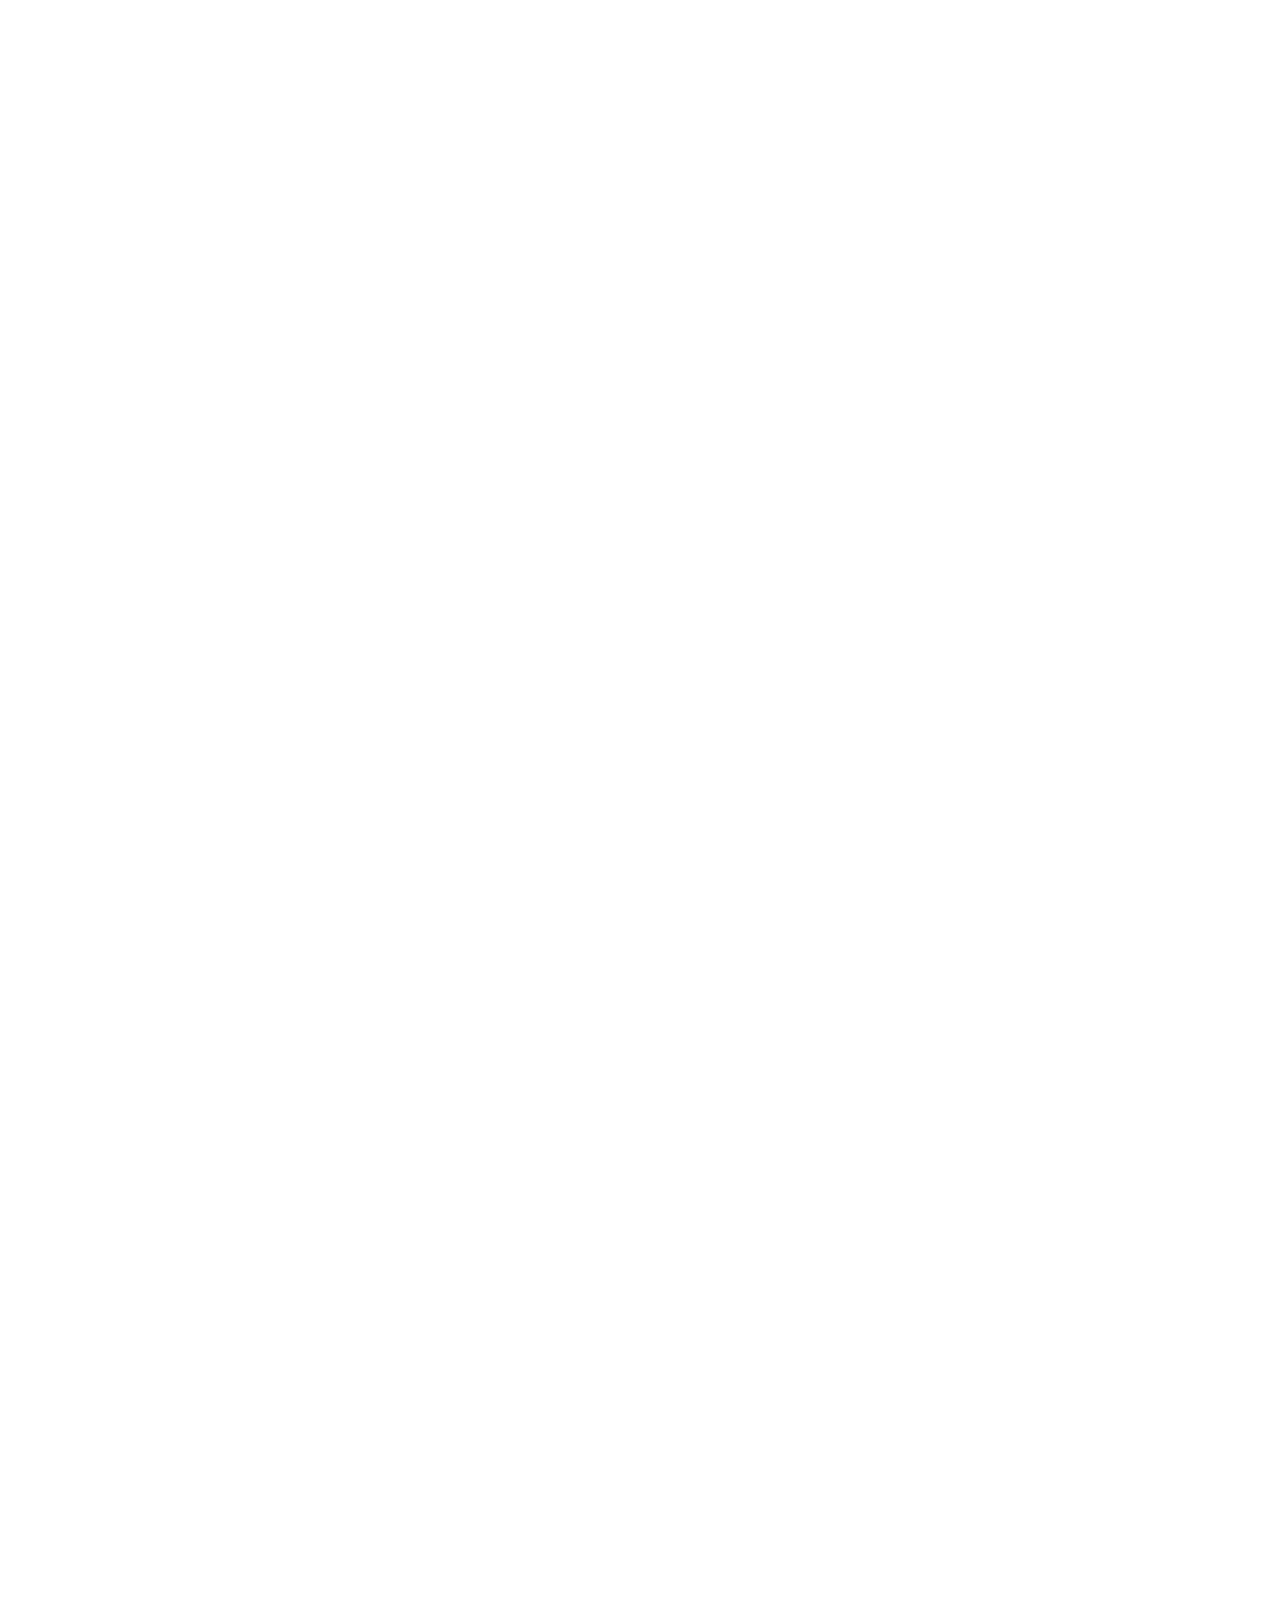
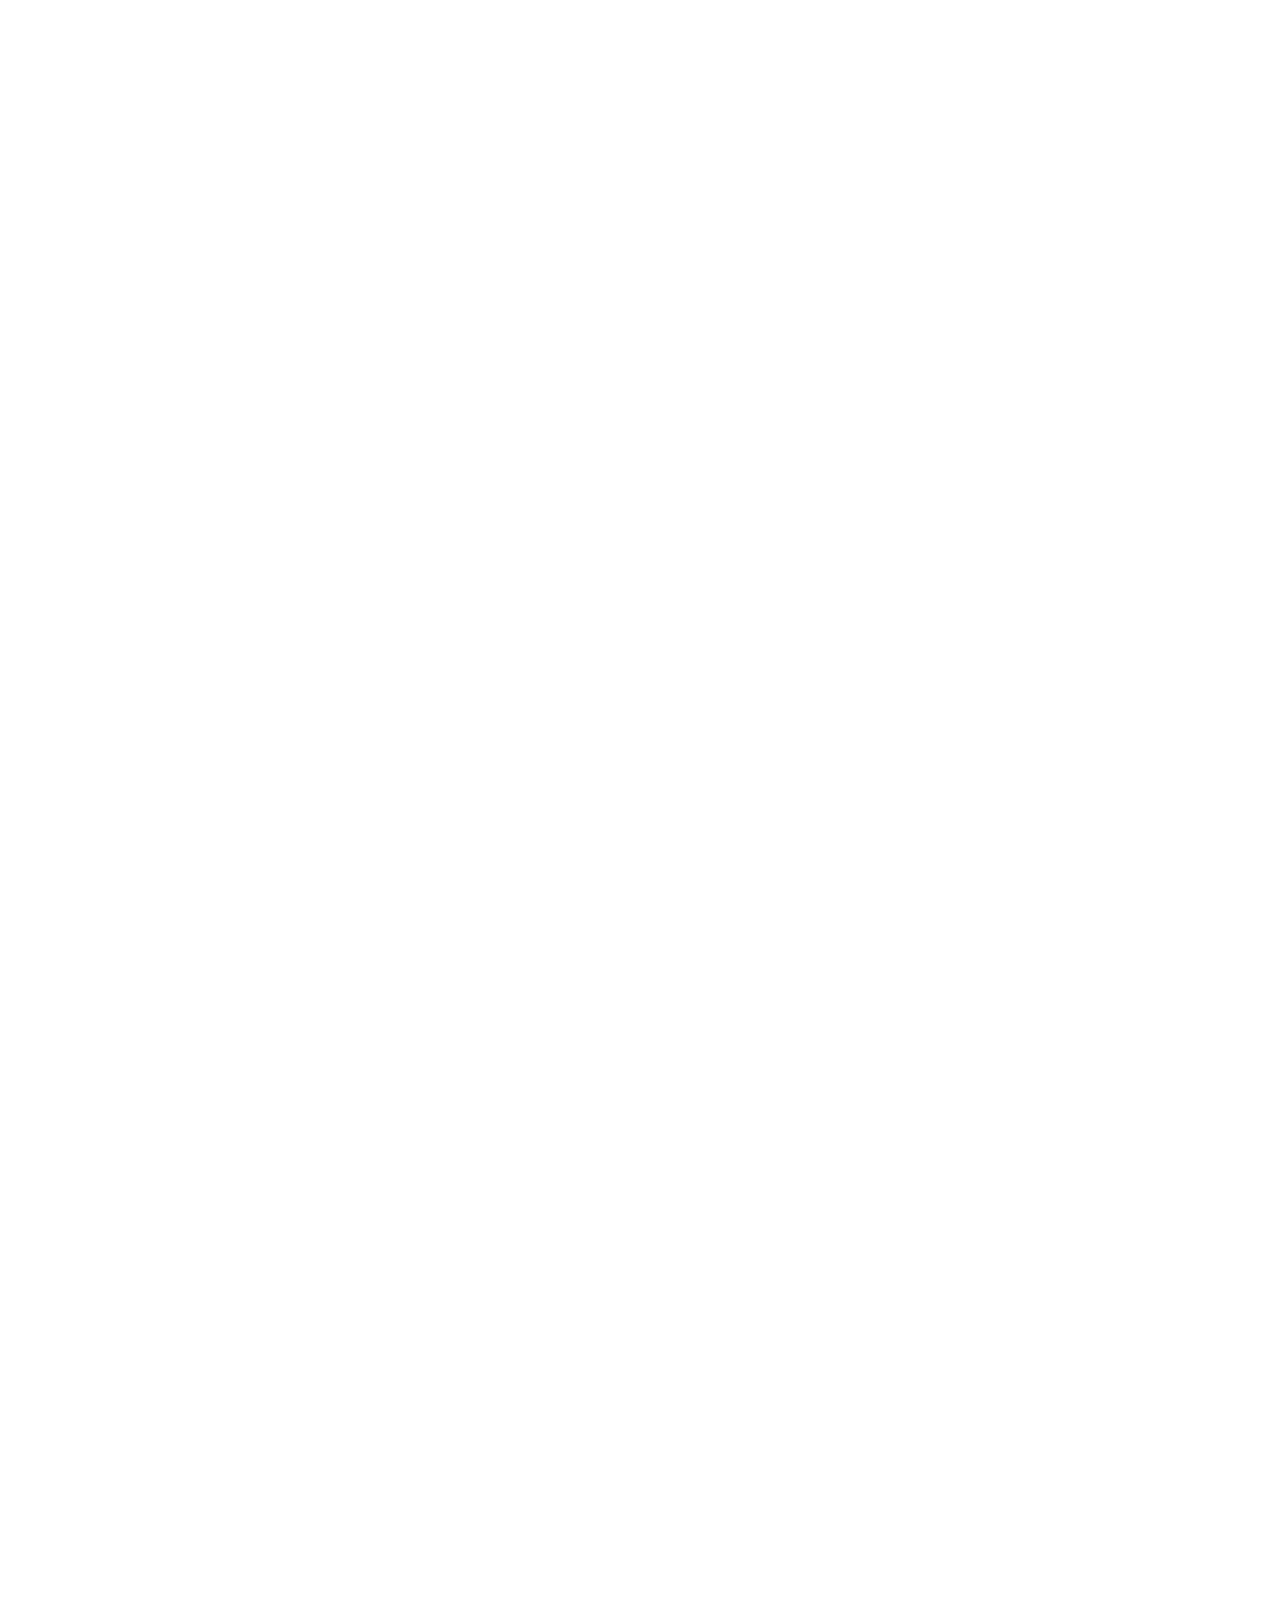
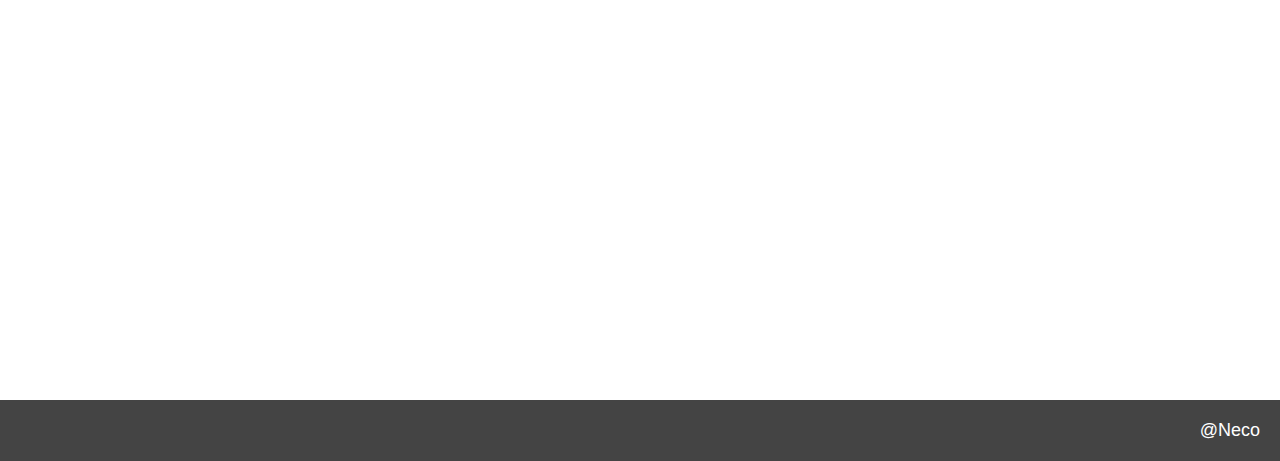
==== index.html @ b5012be7 "new_summary" ====
<!DOCTYPE html>
<html lang="ja">
<head>
  <meta charset="UTF-8" />
  <meta name="viewport" content="width=device-width, initial-scale=1.0" />
  <title>紹介ページ</title>
  <link rel="stylesheet" href="style.css" />
  <script defer src="index.js"></script>
</head>
<body>
  <div class="back-to-top" id="backToTop">TOPに戻る</div>

  <!-- ヘッダータイトル -->
  <section class="hero">
    <h1 class="fade-in-left">｜Hello World.</h1>
  </section>

  <!-- コンテンツ切り替えセクション -->
  <section class="content-section" id="section1">
    <img src="images/img1.jpg" alt="説明1" class="bg-img" />
    <p class="description">これは最初の説明文です。</p>
  </section>

  <section class="content-section" id="section2">
    <img src="images/img2.jpg" alt="説明2" class="bg-img" />
    <p class="description">これは2番目の説明文です。</p>
  </section>

  <section class="content-section" id="section3">
    <img src="images/img3.jpg" alt="説明3" class="bg-img" />
    <p class="description">これは3番目の説明文です。</p>
  </section>

  <!-- フッター -->
  <footer class="footer">
    <div class="sign">@Neco</div>
  </footer>
</body>
</html>
---- style.css ----
body {
  margin: 0;
  font-family: sans-serif;
}

.button-container {
  display: flex;
  justify-content: center;
  align-items: center;
  gap: 100px;
  height: 100vh;
  flex-wrap: wrap;
  background: #fdfdfd;
}

.button-group {
  display: flex;
  flex-direction: column;
  align-items: center;
  position: relative;
}

.btn {
  padding: 20px 40px;
  font-size: 24px;
  border: none;
  cursor: pointer;
  color: white;
  margin: 20px 0;
  transition: transform 0.3s, background-color 0.3s;
}

.btn.red { background-color: #e74c3c; }
.btn.blue { background-color: #3498db; }

.btn:hover {
  transform: scale(1.1);
  background-color: #555;
}

.popup {
  opacity: 0;
  font-size: 20px;
  font-weight: bold;
  margin-bottom: 10px;
  color: #333;
  transition: opacity 1s ease-in;
}

.popup.show {
  opacity: 1;
}

.desc {
  font-size: 16px;
  text-align: center;
  max-width: 250px;
}

.header {
  display: flex;
  justify-content: space-between;
  align-items: center;
  background: #333;
  color: white;
  padding: 10px 20px;
}

.logo {
  font-size: 24px;
  cursor: pointer;
}

.coin-count {
  font-size: 18px;
}

.game-main {
  display: flex;
  justify-content: center;
  gap: 100px;
  align-items: center;
  height: 80vh;
  background: white;
  animation: fadeInUp 1s ease;
}

.footer {
  display: flex;
  justify-content: flex-end;
  padding: 20px;
  background: #444;
  color: white;
}

.sign {
  font-size: 18px;
}

.back-to-top {
  position: fixed;
  top: -60px;
  left: 0;
  width: 100%;
  background: rgba(34, 34, 34, 0.9);
  color: white;
  text-align: center;
  padding: 15px 0;
  font-size: 18px;
  transition: top 0.5s ease;
  z-index: 1000;
  cursor: pointer;
}

@keyframes fadeInUp {
  from {
    transform: translateY(30px);
    opacity: 0;
  }
  to {
    transform: translateY(0);
    opacity: 1;
  }
}

/* 追加部分（index用） */

.hero {
    height: 100vh;
    display: flex;
    justify-content: center;
    align-items: center;
    background: white;
  }
  
  .fade-in-left {
    opacity: 0;
    transform: translateX(-50px);
    animation: fadeLeft 1s forwards;
    font-size: 48px;
    color: black;
  }
  
  @keyframes fadeLeft {
    to {
      opacity: 1;
      transform: translateX(0);
    }
  }
  
  .content-section {
    position: relative;
    height: 100vh;
    overflow: hidden;
  }
  
  .bg-img {
    position: absolute;
    width: 100%;
    height: 100%;
    object-fit: cover;
    z-index: -1;
    opacity: 0;
    transition: opacity 1s ease-in-out;
  }
  
  .description {
    position: relative;
    top: 50%;
    transform: translateY(-50%);
    color: white;
    font-size: 32px;
    text-align: center;
    opacity: 0;
    transition: opacity 1s ease-in-out;
  }
  
  .content-section.active .bg-img,
  .content-section.active .description {
    opacity: 1;
  }
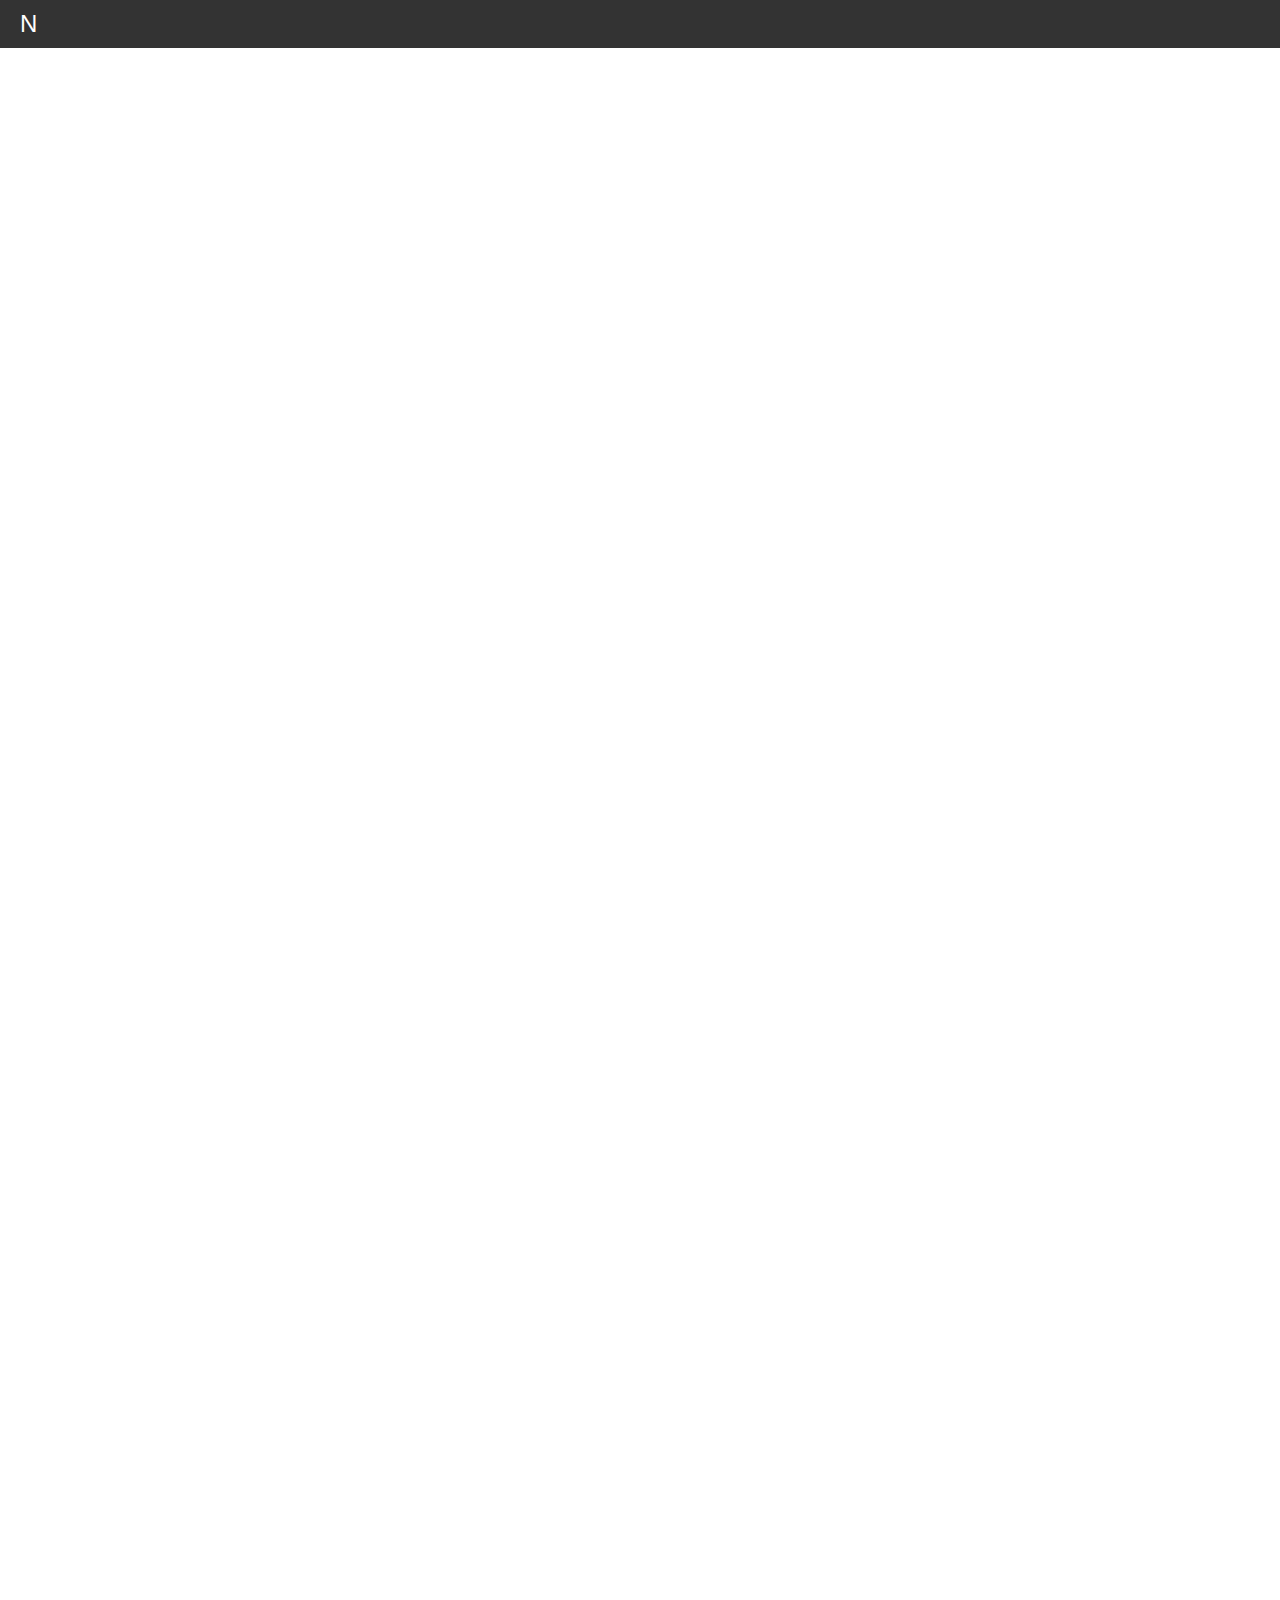
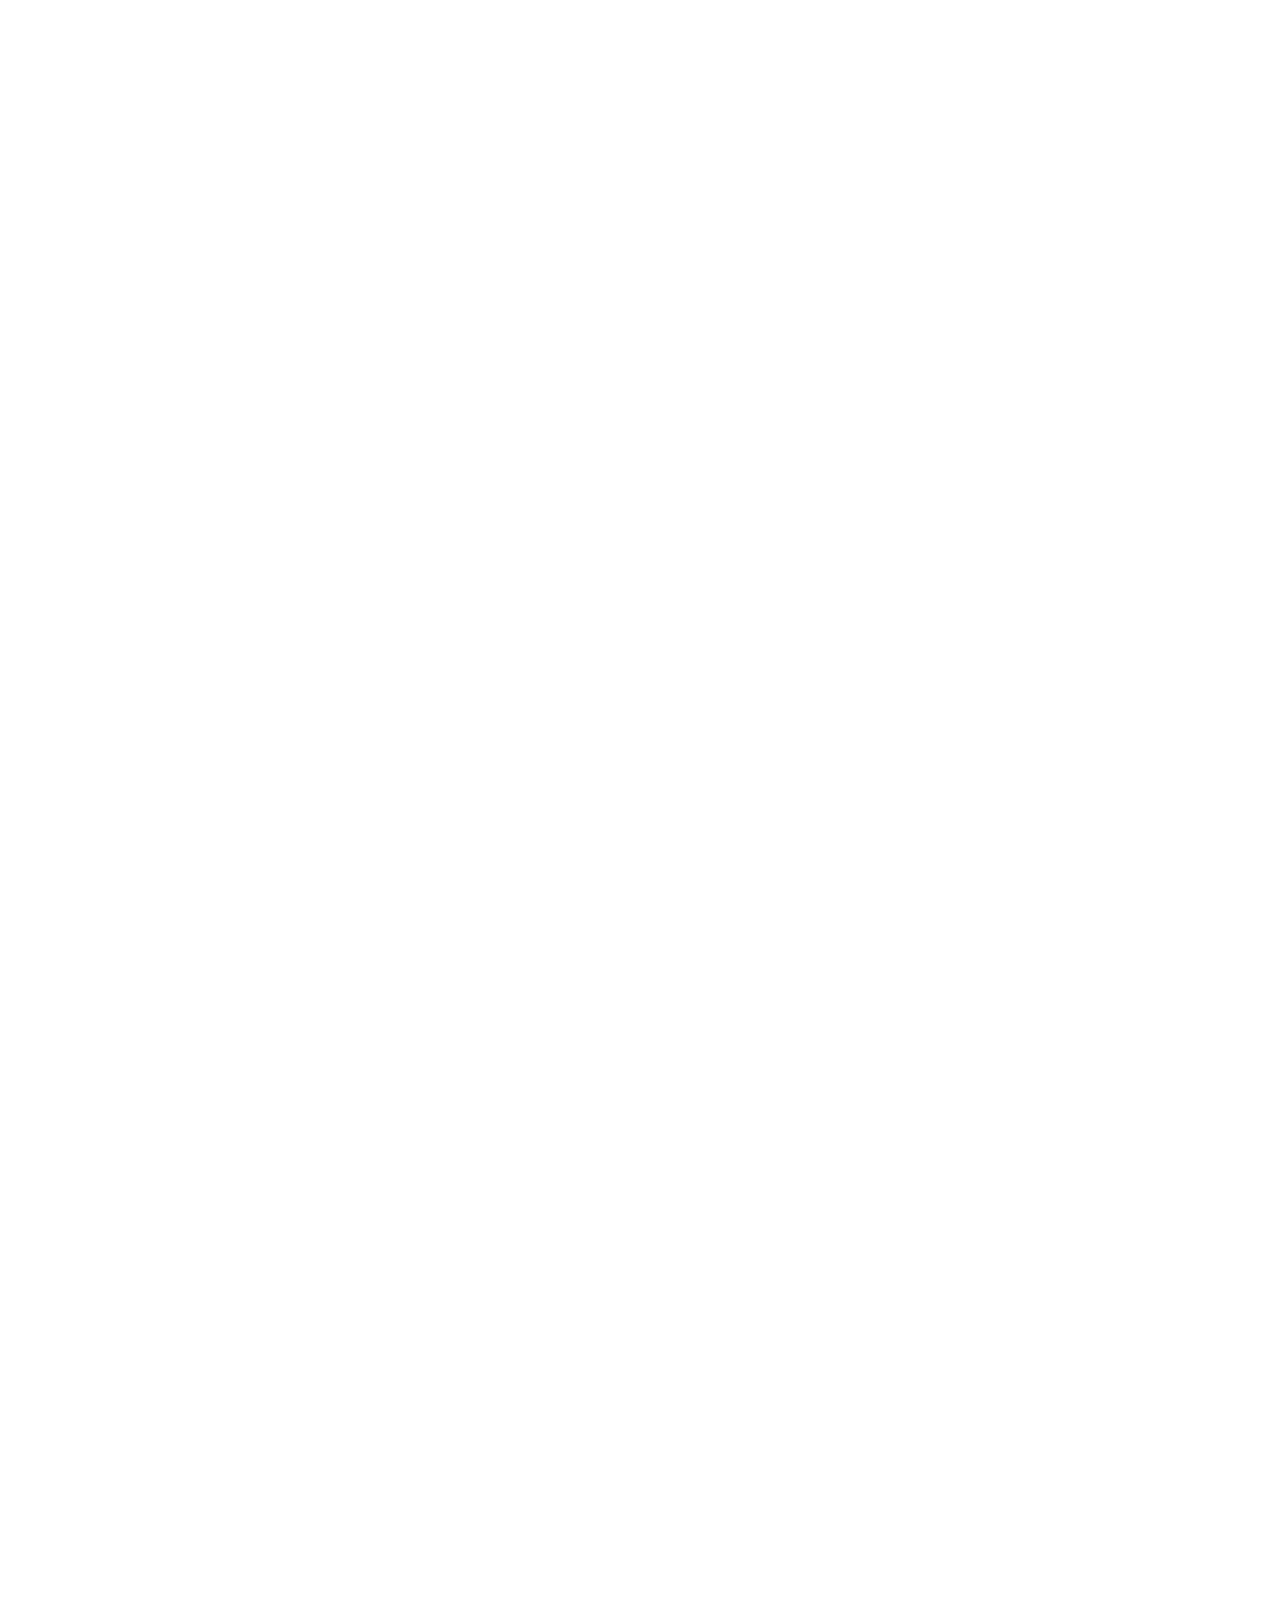
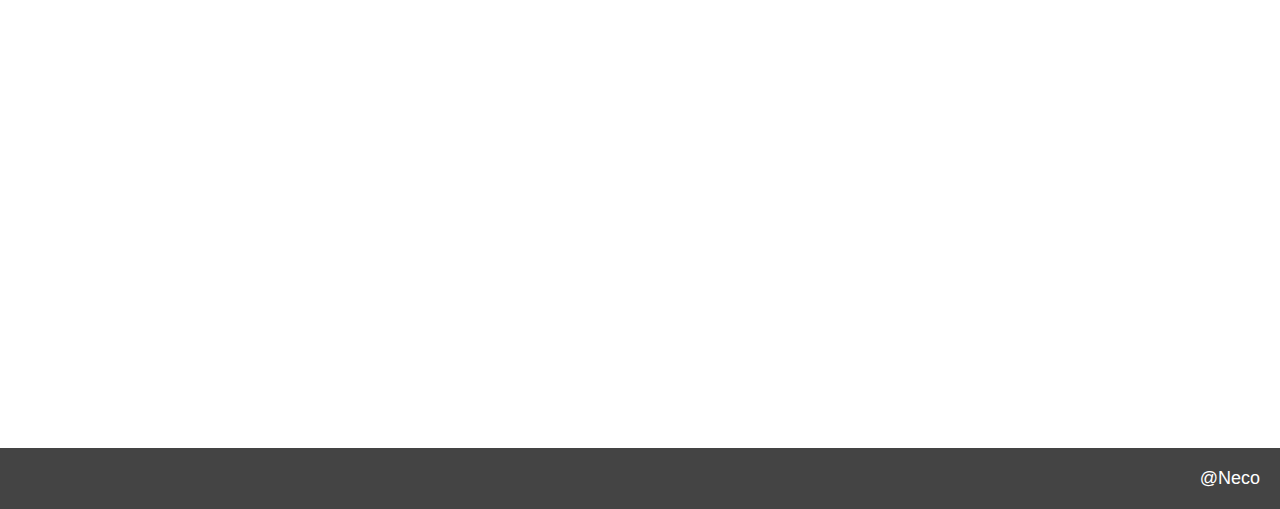
==== commit 8fc1327b: "update_index" ====
--- a/index.html
+++ b/index.html
@@ -8,14 +8,20 @@
   <script defer src="index.js"></script>
 </head>
 <body>
+  <!-- TOPに戻るバー -->
   <div class="back-to-top" id="backToTop">TOPに戻る</div>
 
-  <!-- ヘッダータイトル -->
+  <!-- 🔻 ヘッダー追加部分 -->
+  <header class="header">
+    <div class="logo" onclick="location.href='only-button.html'">N</div>
+  </header>
+
+  <!-- メインタイトル -->
   <section class="hero">
     <h1 class="fade-in-left">｜Hello World.</h1>
   </section>
 
-  <!-- コンテンツ切り替えセクション -->
+  <!-- フェード切り替えセクション -->
   <section class="content-section" id="section1">
     <img src="images/img1.jpg" alt="説明1" class="bg-img" />
     <p class="description">これは最初の説明文です。</p>
